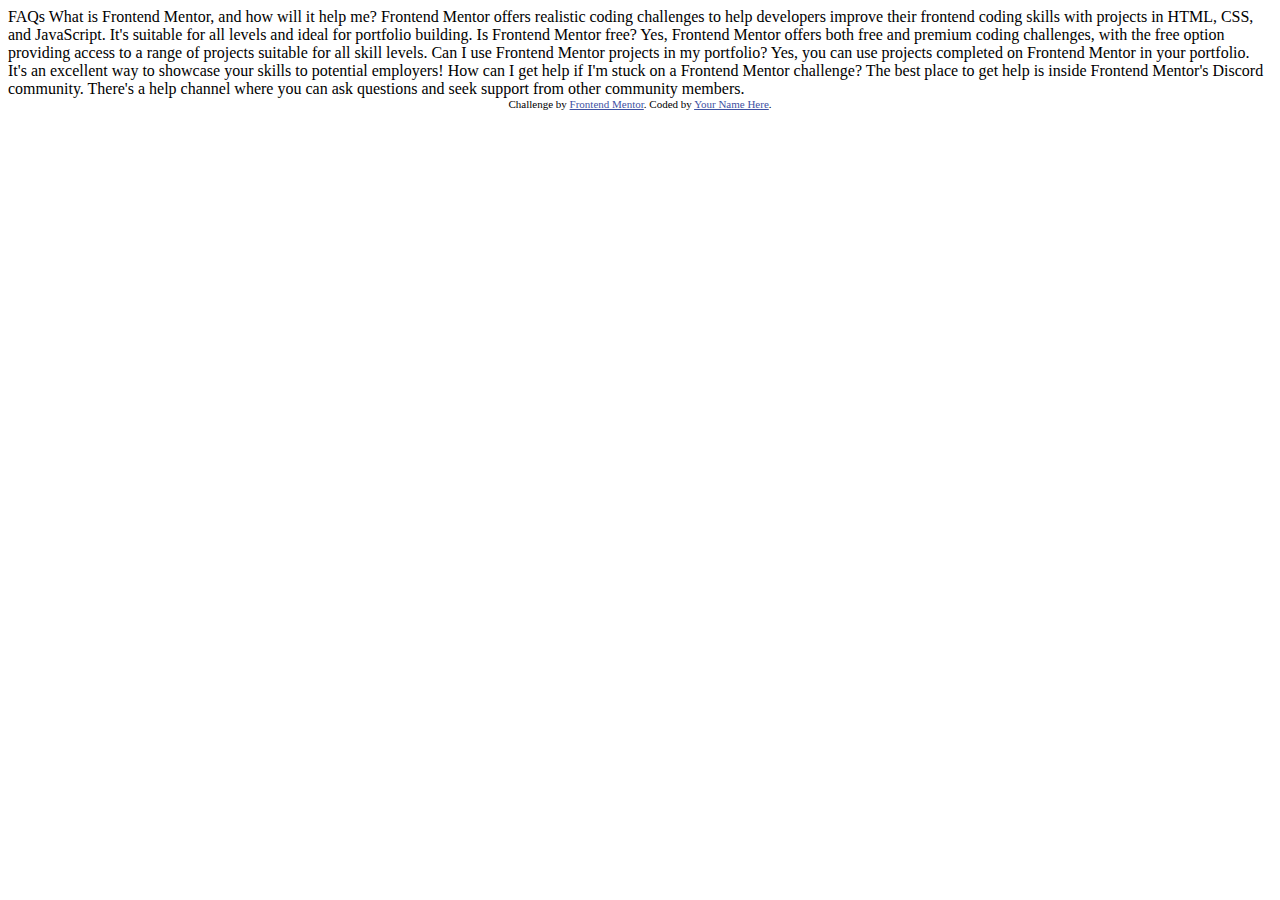
==== FAQ-Accordion/index.html @ 132554ac "FAQ Accordion first commit" ====
<!DOCTYPE html>
<html lang="en">
<head>
  <meta charset="UTF-8">
  <meta name="viewport" content="width=device-width, initial-scale=1.0"> <!-- displays site properly based on user's device -->

  <link rel="icon" type="image/png" sizes="32x32" href="./assets/images/favicon-32x32.png">
  
  <title>Frontend Mentor | FAQ accordion</title>

  <!-- Feel free to remove these styles or customise in your own stylesheet 👍 -->
  <style>
    .attribution { font-size: 11px; text-align: center; }
    .attribution a { color: hsl(228, 45%, 44%); }
  </style>
</head>
<body>

  FAQs

  What is Frontend Mentor, and how will it help me?

  Frontend Mentor offers realistic coding challenges to help developers improve their 
  frontend coding skills with projects in HTML, CSS, and JavaScript. It's suitable for 
  all levels and ideal for portfolio building.

  Is Frontend Mentor free?

  Yes, Frontend Mentor offers both free and premium coding challenges, with the free 
  option providing access to a range of projects suitable for all skill levels.

  Can I use Frontend Mentor projects in my portfolio?

  Yes, you can use projects completed on Frontend Mentor in your portfolio. It's an excellent
  way to showcase your skills to potential employers!

  How can I get help if I'm stuck on a Frontend Mentor challenge?
  
  The best place to get help is inside Frontend Mentor's Discord community. There's a help 
  channel where you can ask questions and seek support from other community members.

  
  <div class="attribution">
    Challenge by <a href="https://www.frontendmentor.io?ref=challenge" target="_blank">Frontend Mentor</a>. 
    Coded by <a href="#">Your Name Here</a>.
  </div>
</body>
</html>
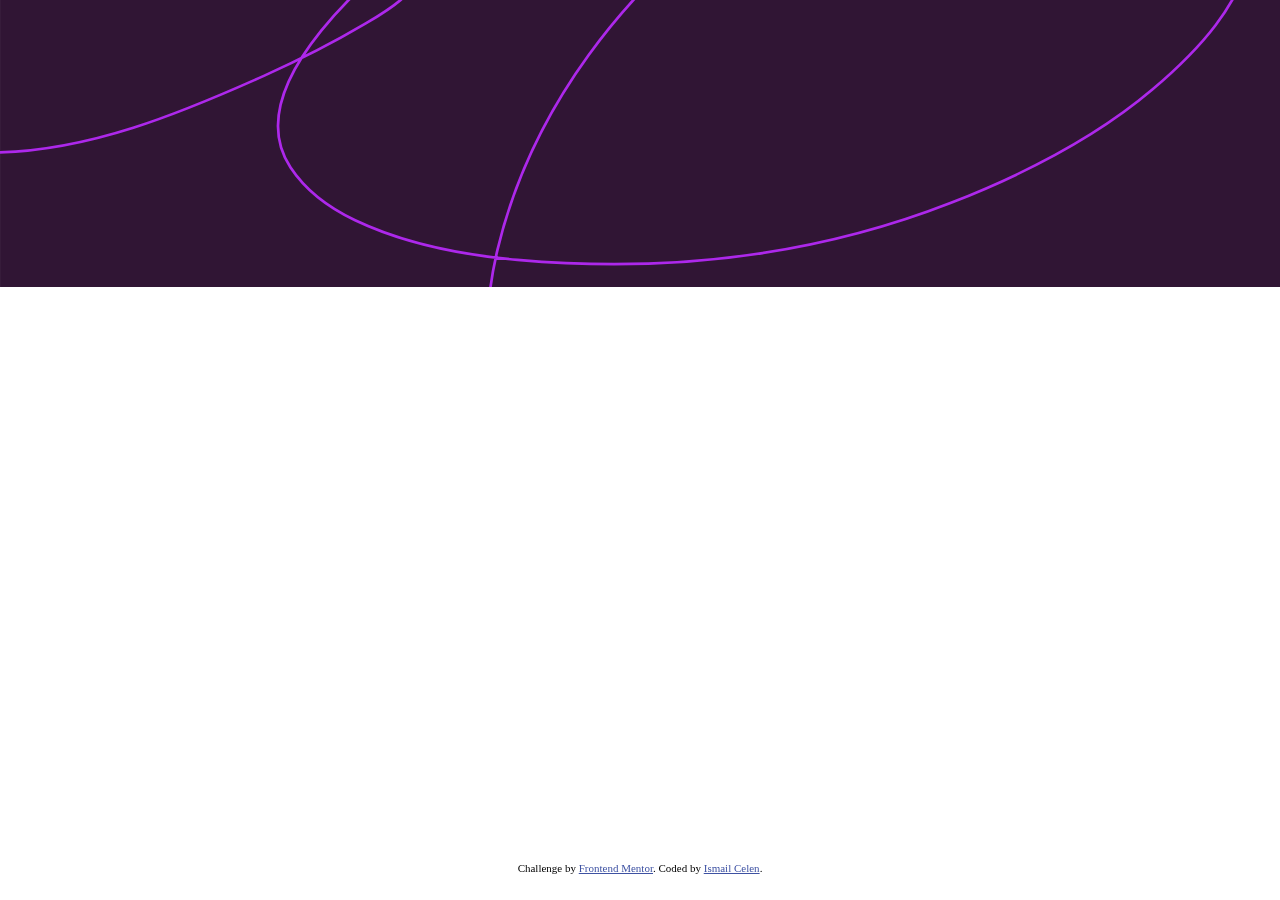
==== commit af38f371: "style updated" ====
--- a/FAQ-Accordion/index.html
+++ b/FAQ-Accordion/index.html
@@ -1,32 +1,28 @@
 <!DOCTYPE html>
 <html lang="en">
+
 <head>
   <meta charset="UTF-8">
-  <meta name="viewport" content="width=device-width, initial-scale=1.0"> <!-- displays site properly based on user's device -->
+  <meta name="viewport" content="width=device-width, initial-scale=1.0">
+  <link rel="icon" type="image/png" sizes="32x32" href="./assets/images/favicon-32x32.png">
+  <link rel="stylesheet" href="styles.css">
 
-  <link rel="icon" type="image/png" sizes="32x32" href="./assets/images/favicon-32x32.png">
-  
-  <title>Frontend Mentor | FAQ accordion</title>
+  <title>FAQ accordion</title>
+</head>
 
-  <!-- Feel free to remove these styles or customise in your own stylesheet 👍 -->
-  <style>
-    .attribution { font-size: 11px; text-align: center; }
-    .attribution a { color: hsl(228, 45%, 44%); }
-  </style>
-</head>
 <body>
 
-  FAQs
+  <!-- FAQs
 
   What is Frontend Mentor, and how will it help me?
 
-  Frontend Mentor offers realistic coding challenges to help developers improve their 
-  frontend coding skills with projects in HTML, CSS, and JavaScript. It's suitable for 
+  Frontend Mentor offers realistic coding challenges to help developers improve their
+  frontend coding skills with projects in HTML, CSS, and JavaScript. It's suitable for
   all levels and ideal for portfolio building.
 
   Is Frontend Mentor free?
 
-  Yes, Frontend Mentor offers both free and premium coding challenges, with the free 
+  Yes, Frontend Mentor offers both free and premium coding challenges, with the free
   option providing access to a range of projects suitable for all skill levels.
 
   Can I use Frontend Mentor projects in my portfolio?
@@ -35,14 +31,14 @@
   way to showcase your skills to potential employers!
 
   How can I get help if I'm stuck on a Frontend Mentor challenge?
-  
-  The best place to get help is inside Frontend Mentor's Discord community. There's a help 
-  channel where you can ask questions and seek support from other community members.
 
-  
+  The best place to get help is inside Frontend Mentor's Discord community. There's a help
+  channel where you can ask questions and seek support from other community members. -->
+
   <div class="attribution">
-    Challenge by <a href="https://www.frontendmentor.io?ref=challenge" target="_blank">Frontend Mentor</a>. 
-    Coded by <a href="#">Your Name Here</a>.
+    Challenge by <a href="https://www.frontendmentor.io?ref=challenge" target="_blank">Frontend Mentor</a>.
+    Coded by <a href="#">Ismail Celen</a>.
   </div>
 </body>
+
 </html>--- a/FAQ-Accordion/styles.css
+++ b/FAQ-Accordion/styles.css
@@ -0,0 +1,34 @@
+/* - Font size (paragraphs): 16px - Weights: 400, 600, 700 */
+:root {
+  --white: hsl(0, 0%, 100%);
+  --light-pink: hsl(275, 100%, 97%);
+  --grayish-purple: hsl(292, 16%, 49%);
+  --dark-purple: hsl(292, 42%, 14%);
+}
+
+@font-face {
+  font-family: "work-sans";
+  src: url(./assets/fonts/static/WorkSans-Bold.ttf) format("bold");
+  src: url(./assets/fonts/static/WorkSans-Regular.ttf) format("regular");
+  src: url(./assets/fonts/static/WorkSans-SemiBold.ttf) format("semi-bold");
+}
+
+.attribution {
+  font-size: 11px;
+  position: fixed;
+  left: 50%;
+  bottom: 20px;
+  transform: translate(-50%, -50%);
+  margin: 0 auto;
+}
+
+.attribution a {
+  color: hsl(228, 45%, 44%);
+}
+
+body {
+  background-image: url("./assets/images/background-pattern-desktop.svg");
+  background-repeat: no-repeat;
+  background-attachment: fixed;
+  background-size: 101%;
+}
